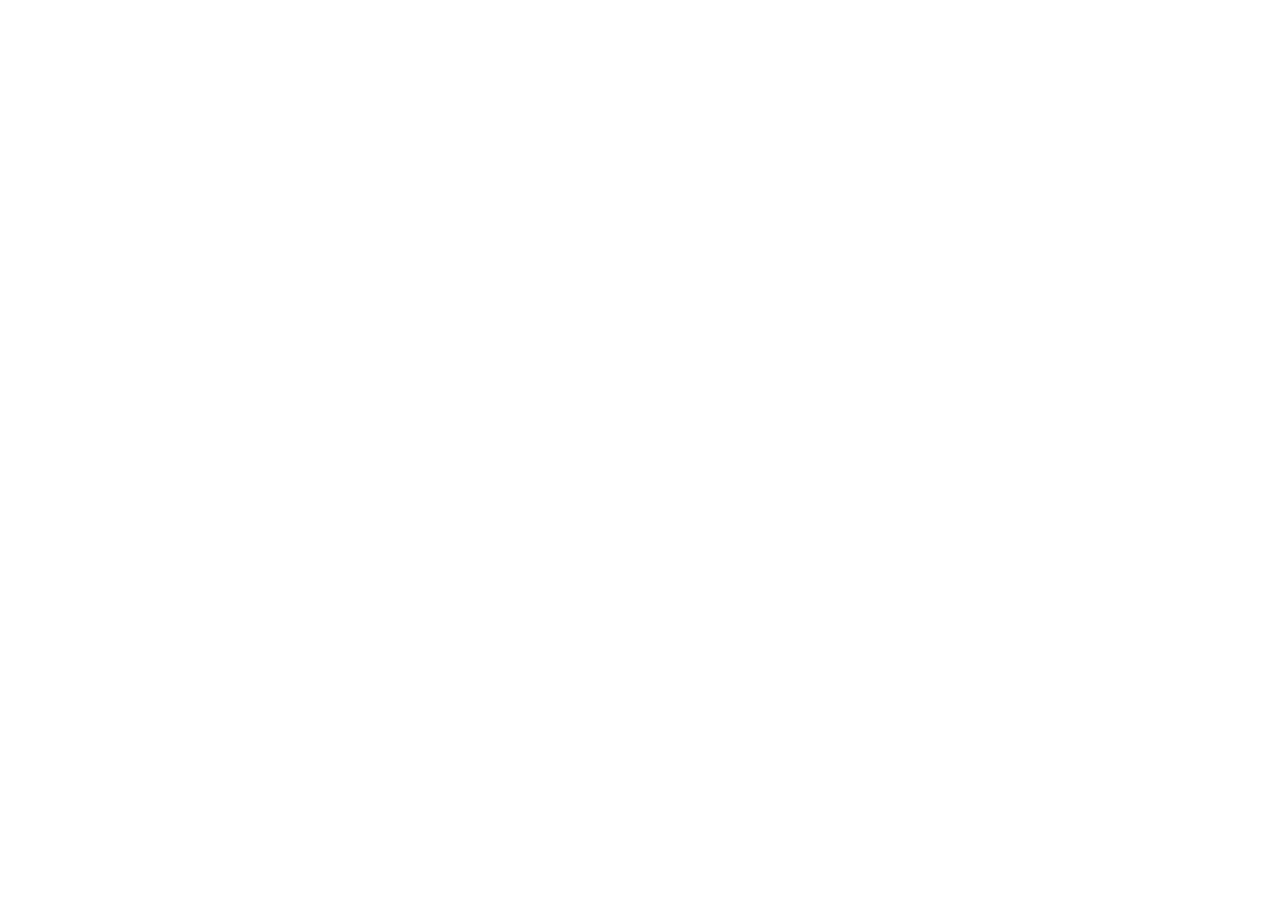
==== index.html @ b464ad2f "v1.0.0" ====
<!-- /index.html -->
<!-- Todo:
・読了の年別デザイン調整
-->

<!DOCTYPE html>
<html lang="ja">

<head>
    <meta charset="UTF-8" />
    <meta name="viewport" content="width=device-width, initial-scale=1.0" />
    <title>読書一覧</title>

    <style>
        /* =============================
       全体
    ============================= */
        body {
            margin: 0;
            font-family: sans-serif;
            user-select: none;
        }

        .container {
            max-width: 1200px;
            margin: 0 auto;
            padding: 10px;
        }

        /* =============================
       ステータスブロック
    ============================= */
        .status-block {
            margin-bottom: 20px;
        }

        /* sticky見出し */
        .status-block__header {
            position: sticky;
            top: 0;
            z-index: 10;
            background-color: #F8F9FA;
            padding: 8px 12px;
            display: flex;
            align-items: center;
            gap: 8px;
            border-bottom: 1px solid rgb(248, 248, 250);
            margin: 0 -10px;
        }

        .status-block__count {
            color: #5f6368;
            padding: 1px 2px 2px;
            border-radius: 4px;
            background-color: #e8eaed;
            font-size: 0.8rem;
            min-width: 14px;
            text-align: center;
        }

        /* =============================
       グリッド（6列）
    ============================= */
        .book-grid {
            display: grid;
            grid-template-columns: repeat(6, 1fr);
            gap: 3px;
            margin-top: 10px;
        }

        .book-grid__item img {
            width: 100%;
            display: block;
            aspect-ratio: 2/3;
            object-fit: cover;
            border-radius: 2px;
            object-position: bottom;
        }

        /* =============================
       読了（年別）
    ============================= */
        .year-block {
            margin-bottom: 24px;
        }

        .year-block__header {
            position: sticky;
            top: 40px;
            /* ステータスの下に固定 */
            background-color: #f1f3f4;
            padding: 6px 10px;
            z-index: 5;

            display: flex;
            align-items: center;
            gap: 8px;

        }
    </style>
</head>

<body>
    <div class="container" id="app"></div>

    <script src="script.js"></script>
</body>

</html>
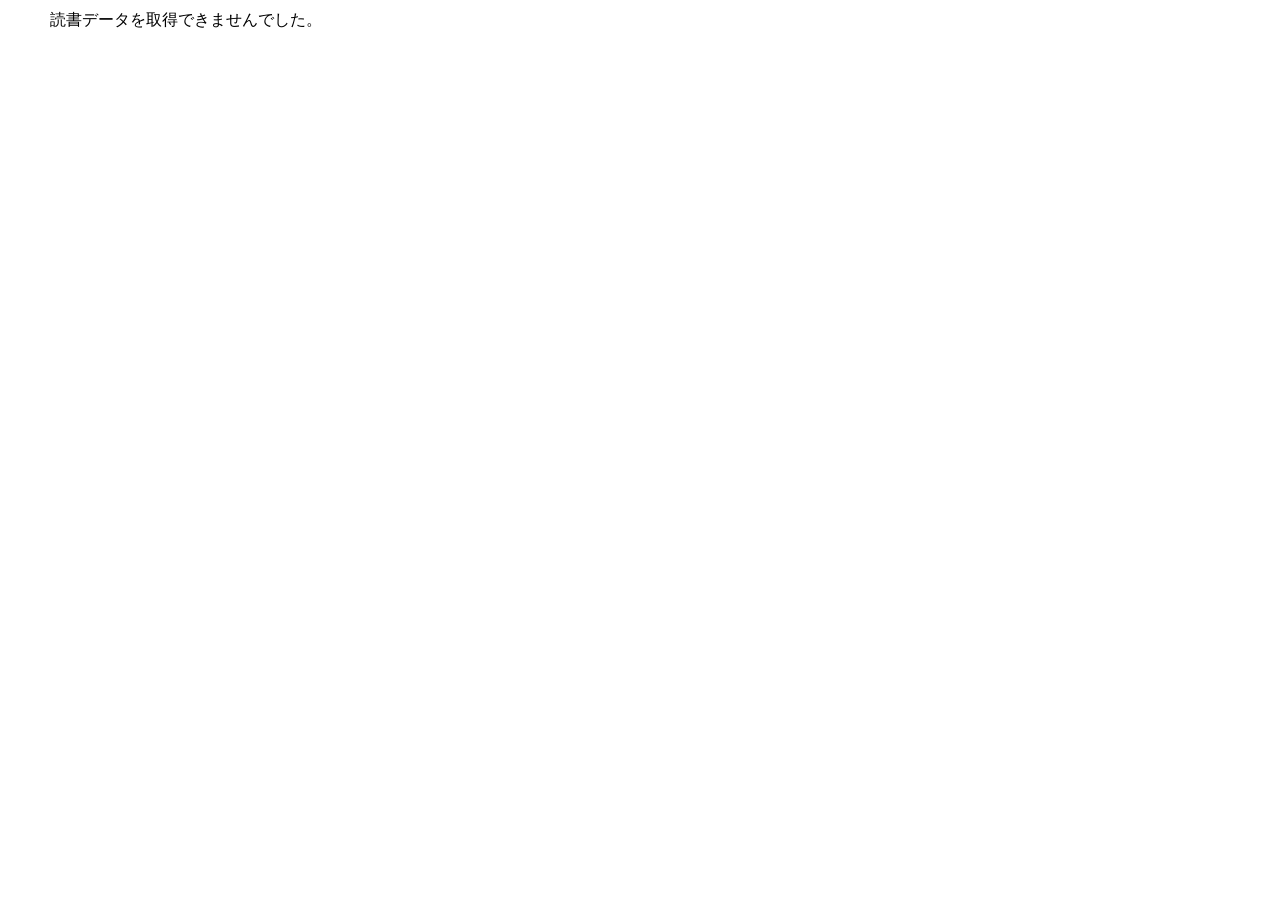
==== commit 564e043a: "ファイル整理➁共通部位を分けた closes #1" ====
--- a/index.html
+++ b/index.html
@@ -1,7 +1,6 @@
-<!-- /index.html -->
-<!-- Todo:
-・読了の年別デザイン調整
--->
+<!-- index.html -->
+<!-- bk2 -->
+<!-- 読書一覧 -->
 
 <!DOCTYPE html>
 <html lang="ja">
@@ -9,32 +8,26 @@
 <head>
     <meta charset="UTF-8" />
     <meta name="viewport" content="width=device-width, initial-scale=1.0" />
+
     <title>読書一覧</title>
 
+    <!-- 共通CSS -->
+    <link rel="stylesheet" href="common.css">
+
     <style>
-        /* =============================
-       全体
-    ============================= */
-        body {
-            margin: 0;
-            font-family: sans-serif;
-            user-select: none;
-        }
-
+        /* ===== 全体 ===== */
         .container {
             max-width: 1200px;
             margin: 0 auto;
             padding: 10px;
         }
 
-        /* =============================
-       ステータスブロック
-    ============================= */
+        /* ===== ステータスブロック ===== */
         .status-block {
             margin-bottom: 20px;
         }
 
-        /* sticky見出し */
+        /* ===== sticky見出し ===== */
         .status-block__header {
             position: sticky;
             top: 0;
@@ -48,19 +41,7 @@
             margin: 0 -10px;
         }
 
-        .status-block__count {
-            color: #5f6368;
-            padding: 1px 2px 2px;
-            border-radius: 4px;
-            background-color: #e8eaed;
-            font-size: 0.8rem;
-            min-width: 14px;
-            text-align: center;
-        }
-
-        /* =============================
-       グリッド（6列）
-    ============================= */
+        /* ===== グリッド（6列） ===== */
         .book-grid {
             display: grid;
             grid-template-columns: repeat(6, 1fr);
@@ -74,12 +55,10 @@
             aspect-ratio: 2/3;
             object-fit: cover;
             border-radius: 2px;
-            object-position: bottom;
-        }
-
-        /* =============================
-       読了（年別）
-    ============================= */
+            /* object-position: bottom; */
+        }
+
+        /* ===== 読了（年別） ===== */
         .year-block {
             margin-bottom: 24px;
         }
@@ -95,15 +74,193 @@
             display: flex;
             align-items: center;
             gap: 8px;
-
         }
     </style>
 </head>
 
 <body>
+
     <div class="container" id="app"></div>
 
-    <script src="script.js"></script>
+    <script type="module">
+
+        // ===== 共通JavaScript読み込み =====
+        import {
+            fetchCSV,
+            sortByAuthorAndTitle,
+            sortByDate,
+            parseDate
+        } from "./common.js";
+
+        // ===== 設定 =====
+        const STATUS_ORDER = ["読みたい", "積読", "読書中", "読了", "中断"];
+
+        // ===== ステータス分類 =====
+        function groupByStatus(data) {
+
+            const map = {};
+
+            STATUS_ORDER.forEach(s => {
+                map[s] = [];
+            });
+
+            data.forEach(item => {
+
+                if (!map[item["ステータス"]]) {
+                    map[item["ステータス"]] = [];
+                }
+                map[item["ステータス"]].push(item);
+
+            });
+
+            return map;
+        }
+
+        // ===== 年別分類（読了用） =====
+        function groupByYear(data) {
+
+            const map = {};
+
+            data.forEach(item => {
+
+                if (!item["終了日"]) return;
+
+                const year = parseDate(item["終了日"])?.getFullYear();
+                if (!year) return;
+
+                if (!map[year]) {
+                    map[year] = [];
+                }
+
+                map[year].push(item);
+
+            });
+
+            return Object.keys(map)
+
+                .sort((a, b) => b - a)
+                .map(year => {
+                    const items = sortByDate(map[year]);
+                    return {
+                        year,
+                        items
+                    };
+                });
+        }
+
+        // ===== グリッド生成 =====
+        function createGrid(items) {
+
+            const grid = document.createElement("div");
+            grid.className = "book-grid";
+
+            items.forEach(item => {
+                const div = document.createElement("div");
+                div.className = "book-grid__item";
+                div.innerHTML = `
+                    <img src="${item["カバーURL"]}">
+                `;
+
+                grid.appendChild(div);
+            });
+
+            return grid;
+        }
+
+        // ===== 描画 =====
+        function render(data) {
+
+            const app = document.getElementById("app");
+            app.innerHTML = "";
+
+            const grouped = groupByStatus(data);
+
+            STATUS_ORDER.forEach(status => {
+
+                let items = grouped[status];
+
+                if (!items || items.length === 0) return;
+
+                // 並び替え
+                if (
+                    status === "読みたい" ||
+                    status === "積読"
+                ) {
+                    items = sortByAuthorAndTitle(items);
+                } else if (status === "中断") {
+                    items = sortByDate(items);
+                }
+
+                // ステータスブロック
+                const block = document.createElement("div");
+                block.className = "status-block";
+
+                // ステータスヘッダー
+                const header = document.createElement("p");
+                header.className = "status-block__header";
+                header.innerHTML = `
+                    ${status}
+                    <span class="status-block__count">
+                        ${items.length}
+                    </span>
+                `;
+
+                block.appendChild(header);
+
+                // 読了 → 年別表示
+                if (status === "読了") {
+
+                    const years = groupByYear(items);
+
+                    years.forEach(y => {
+
+                        const yearBlock = document.createElement("div");
+                        yearBlock.className = "year-block";
+
+                        const yearHeader = document.createElement("p");
+                        yearHeader.className = "year-block__header";
+                        yearHeader.innerHTML = `
+                            ${y.year}
+                            <span class="status-block__count">
+                                ${y.items.length}
+                            </span>
+                        `;
+
+                        const grid = createGrid(y.items);
+
+                        yearBlock.appendChild(yearHeader);
+                        yearBlock.appendChild(grid);
+
+                        block.appendChild(yearBlock);
+
+                    });
+
+                } else {
+                    // 読了以外は通常グリッド表示
+                    const grid = createGrid(items);
+                    block.appendChild(grid);
+                }
+
+                app.appendChild(block);
+
+            });
+        }
+
+        // ===== 初期処理 =====
+        async function init() {
+            try {
+                const data = await fetchCSV();
+                render(data);
+            } catch (error) {
+                console.error("読書データの取得に失敗しました:", error);
+                document.getElementById("app").textContent =
+                    "読書データを取得できませんでした。";
+            }
+        }
+
+        init();
+
+    </script>
 </body>
 
-</html>
+</html>
--- a/common.css
+++ b/common.css
@@ -0,0 +1,51 @@
+/* common.css */
+/* bk1 */
+/* ページ共通CSS */
+
+/* ===== 全体 ===== */
+* {
+    box-sizing: border-box;
+}
+
+body {
+    margin: 0;
+    font-family: sans-serif;
+    user-select: none;
+}
+
+/* ===== 共通カラー ===== */
+:root {
+    --color-background: #F8F9FA;
+    --color-surface: #FFFFFF;
+    --color-header: #F1F3F4;
+    --color-text: #202124;
+    --color-text-sub: #5F6368;
+    --color-count-bg: #E8EAED;
+    --color-border: #E8EAED;
+}
+
+/* ===== 共通カウント表示 ===== */
+.status-block__count {
+    color: var(--color-text-sub);
+    padding: 1px 2px 2px;
+    border-radius: 4px;
+    background-color: var(--color-count-bg);
+    font-size: 0.8rem;
+    min-width: 14px;
+    text-align: center;
+}
+
+/* ===== 共通書影 ===== */
+.cover {
+    width: 100%;
+    display: block;
+    aspect-ratio: 2 / 3;
+    object-fit: cover;
+    border-radius: 2px;
+}
+
+/* ===== 共通リンク ===== */
+a {
+    color: inherit;
+    text-decoration: none;
+}
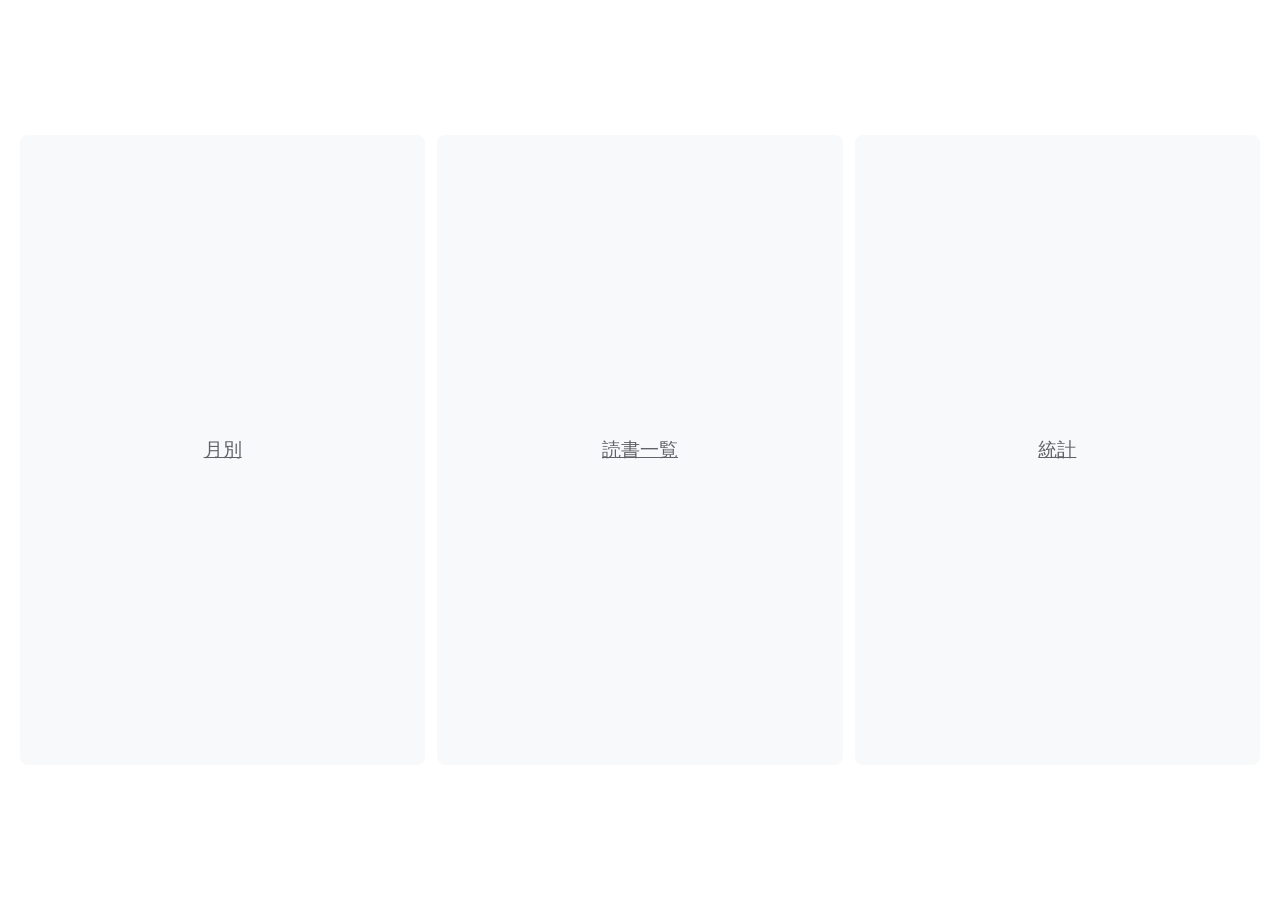
==== commit ccccf3e0: "v2.1.0 - 入口ページ作成" ====
--- a/index.html
+++ b/index.html
@@ -1,266 +1,58 @@
-<!-- index.html -->
-<!-- bk2 -->
-<!-- 読書一覧 -->
-
-<!DOCTYPE html>
-<html lang="ja">
-
-<head>
-    <meta charset="UTF-8" />
-    <meta name="viewport" content="width=device-width, initial-scale=1.0" />
-
-    <title>読書一覧</title>
-
-    <!-- 共通CSS -->
-    <link rel="stylesheet" href="common.css">
-
-    <style>
-        /* ===== 全体 ===== */
-        .container {
-            max-width: 1200px;
-            margin: 0 auto;
-            padding: 10px;
-        }
-
-        /* ===== ステータスブロック ===== */
-        .status-block {
-            margin-bottom: 20px;
-        }
-
-        /* ===== sticky見出し ===== */
-        .status-block__header {
-            position: sticky;
-            top: 0;
-            z-index: 10;
-            background-color: #F8F9FA;
-            padding: 8px 12px;
-            display: flex;
-            align-items: center;
-            gap: 8px;
-            border-bottom: 1px solid rgb(248, 248, 250);
-            margin: 0 -10px;
-        }
-
-        /* ===== グリッド（6列） ===== */
-        .book-grid {
-            display: grid;
-            grid-template-columns: repeat(6, 1fr);
-            gap: 3px;
-            margin-top: 10px;
-        }
-
-        .book-grid__item img {
-            width: 100%;
-            display: block;
-            aspect-ratio: 2/3;
-            object-fit: cover;
-            border-radius: 2px;
-            /* object-position: bottom; */
-        }
-
-        /* ===== 読了（年別） ===== */
-        .year-block {
-            margin-bottom: 24px;
-        }
-
-        .year-block__header {
-            position: sticky;
-            top: 40px;
-            /* ステータスの下に固定 */
-            background-color: #f1f3f4;
-            padding: 6px 10px;
-            z-index: 5;
-
-            display: flex;
-            align-items: center;
-            gap: 8px;
-        }
-    </style>
-</head>
-
-<body>
-
-    <div class="container" id="app"></div>
-
-    <script type="module">
-
-        // ===== 共通JavaScript読み込み =====
-        import {
-            fetchCSV,
-            sortByAuthorAndTitle,
-            sortByDate,
-            parseDate
-        } from "./common.js";
-
-        // ===== 設定 =====
-        const STATUS_ORDER = ["読みたい", "積読", "読書中", "読了", "中断"];
-
-        // ===== ステータス分類 =====
-        function groupByStatus(data) {
-
-            const map = {};
-
-            STATUS_ORDER.forEach(s => {
-                map[s] = [];
-            });
-
-            data.forEach(item => {
-
-                if (!map[item["ステータス"]]) {
-                    map[item["ステータス"]] = [];
-                }
-                map[item["ステータス"]].push(item);
-
-            });
-
-            return map;
-        }
-
-        // ===== 年別分類（読了用） =====
-        function groupByYear(data) {
-
-            const map = {};
-
-            data.forEach(item => {
-
-                if (!item["終了日"]) return;
-
-                const year = parseDate(item["終了日"])?.getFullYear();
-                if (!year) return;
-
-                if (!map[year]) {
-                    map[year] = [];
-                }
-
-                map[year].push(item);
-
-            });
-
-            return Object.keys(map)
-
-                .sort((a, b) => b - a)
-                .map(year => {
-                    const items = sortByDate(map[year]);
-                    return {
-                        year,
-                        items
-                    };
-                });
-        }
-
-        // ===== グリッド生成 =====
-        function createGrid(items) {
-
-            const grid = document.createElement("div");
-            grid.className = "book-grid";
-
-            items.forEach(item => {
-                const div = document.createElement("div");
-                div.className = "book-grid__item";
-                div.innerHTML = `
-                    <img src="${item["カバーURL"]}">
-                `;
-
-                grid.appendChild(div);
-            });
-
-            return grid;
-        }
-
-        // ===== 描画 =====
-        function render(data) {
-
-            const app = document.getElementById("app");
-            app.innerHTML = "";
-
-            const grouped = groupByStatus(data);
-
-            STATUS_ORDER.forEach(status => {
-
-                let items = grouped[status];
-
-                if (!items || items.length === 0) return;
-
-                // 並び替え
-                if (
-                    status === "読みたい" ||
-                    status === "積読"
-                ) {
-                    items = sortByAuthorAndTitle(items);
-                } else if (status === "中断") {
-                    items = sortByDate(items);
-                }
-
-                // ステータスブロック
-                const block = document.createElement("div");
-                block.className = "status-block";
-
-                // ステータスヘッダー
-                const header = document.createElement("p");
-                header.className = "status-block__header";
-                header.innerHTML = `
-                    ${status}
-                    <span class="status-block__count">
-                        ${items.length}
-                    </span>
-                `;
-
-                block.appendChild(header);
-
-                // 読了 → 年別表示
-                if (status === "読了") {
-
-                    const years = groupByYear(items);
-
-                    years.forEach(y => {
-
-                        const yearBlock = document.createElement("div");
-                        yearBlock.className = "year-block";
-
-                        const yearHeader = document.createElement("p");
-                        yearHeader.className = "year-block__header";
-                        yearHeader.innerHTML = `
-                            ${y.year}
-                            <span class="status-block__count">
-                                ${y.items.length}
-                            </span>
-                        `;
-
-                        const grid = createGrid(y.items);
-
-                        yearBlock.appendChild(yearHeader);
-                        yearBlock.appendChild(grid);
-
-                        block.appendChild(yearBlock);
-
-                    });
-
-                } else {
-                    // 読了以外は通常グリッド表示
-                    const grid = createGrid(items);
-                    block.appendChild(grid);
-                }
-
-                app.appendChild(block);
-
-            });
-        }
-
-        // ===== 初期処理 =====
-        async function init() {
-            try {
-                const data = await fetchCSV();
-                render(data);
-            } catch (error) {
-                console.error("読書データの取得に失敗しました:", error);
-                document.getElementById("app").textContent =
-                    "読書データを取得できませんでした。";
-            }
-        }
-
-        init();
-
-    </script>
-</body>
-
+<!-- index.html -->
+<!-- bk1 -->
+<!-- 各ページへの入口ページ -->
+
+<!DOCTYPE html>
+<html lang="ja">
+
+<head>
+  <meta charset="UTF-8">
+  <meta name="viewport" content="width=device-width, initial-scale=1.0">
+
+  <title>読書管理</title>
+
+  <style>
+    body {
+      margin: 0;
+      min-height: 100vh;
+      display: flex;
+    }
+
+    .menu {
+      display: flex;
+      align-items: center;
+      gap: 12px;
+      width: 100%;
+      padding: 20px;
+    }
+
+    .menu a {
+      flex: 1;
+      height: 70vh;
+      display: grid;
+      place-items: center;
+      border-radius: 8px;
+      background: #F8F9FA;
+      color: #5F6368;
+      font-size: 1.2rem;
+      /* text-decoration: none; */
+    }
+
+    .menu a:active,
+    .menu a:hover {
+      background: #E8EAED;
+    }
+  </style>
+</head>
+
+<body>
+
+  <nav class="menu">
+    <a href="monthly.html">月別</a>
+    <a href="library.html">読書一覧</a>
+    <a href="statistics.html">統計</a>
+  </nav>
+
+</body>
+
 </html>
